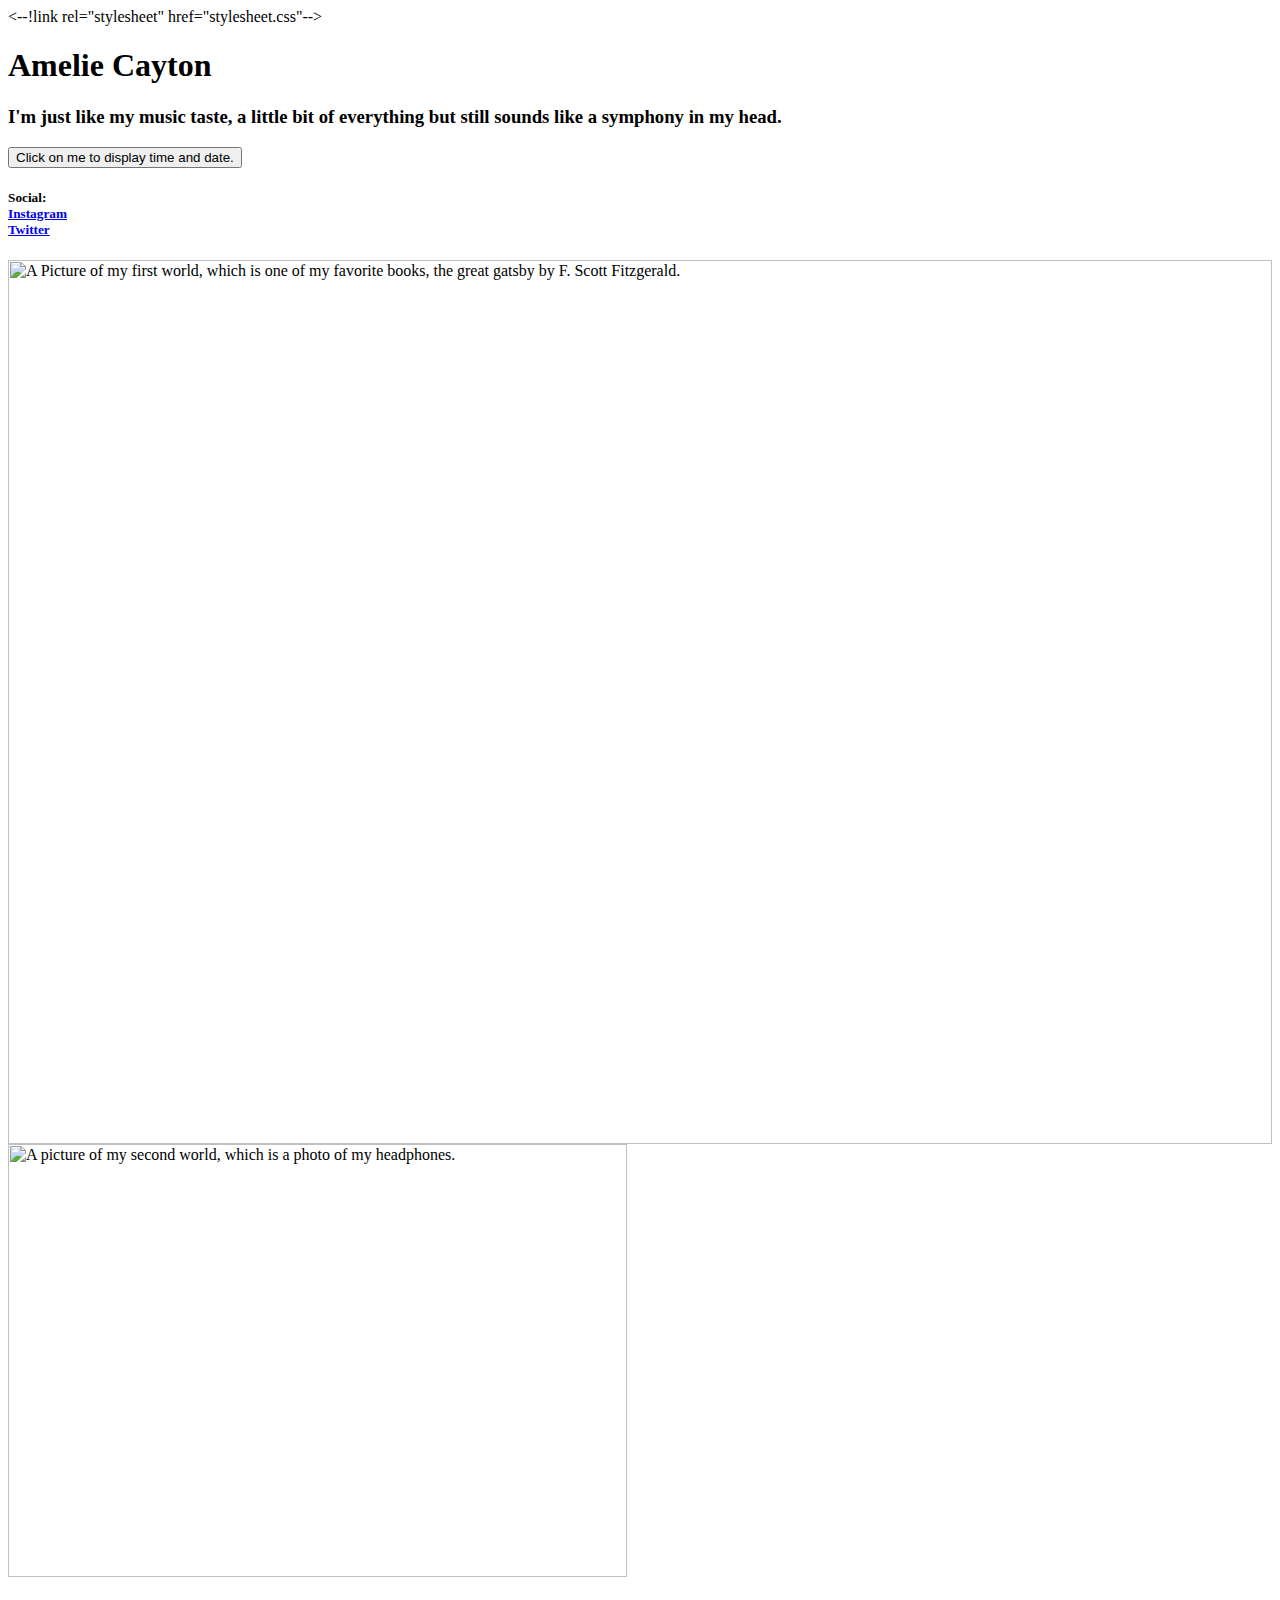
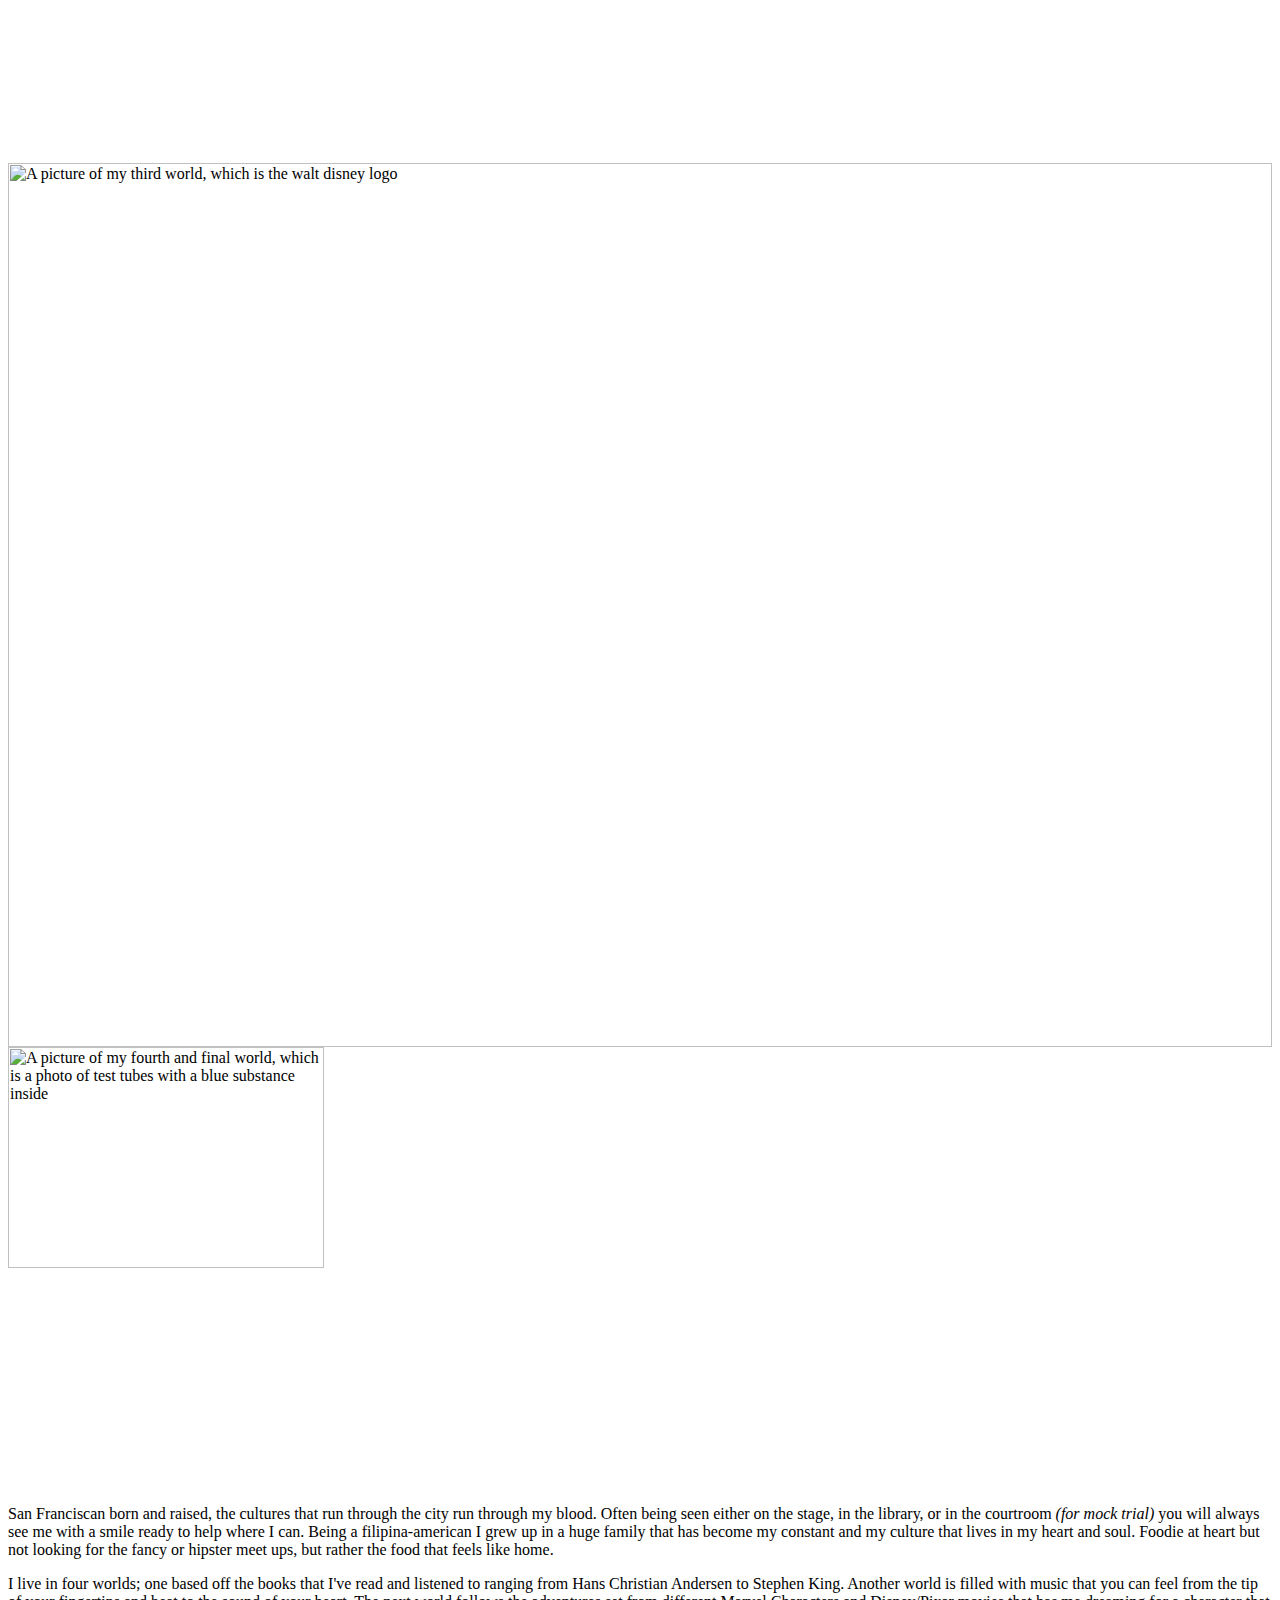
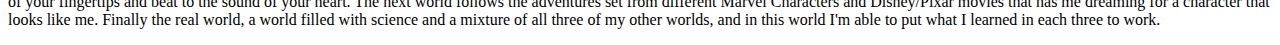
==== portolio.html @ a89dc085 "Update portolio.html" ====
<--!link rel="stylesheet" href="stylesheet.css"-->
<!DOCTYPE html>
<html>

<script src = "javasheet.js"></script>
	<head>
		<h1> Amelie Cayton </h1>
		<h3> I'm just like my music taste, a little bit of everything but still sounds like a symphony in my head. </h3>
		<button type="button"
		onclick="clickbutton()">
		Click on me to display time and date. </button>
			<p id="demo"></p>
		<h5>
			<div> Social:</div>
			<div> <a href="https://www.instagram.com/flowerinbubs/" > Instagram </a> </div>
			<div> <a href="https://twitter.com/MARVELMIMII" > Twitter </a> </div>
		</h5>
	</head>
	<body>
<div class="row">
	<div class="column">
	   <img alt="A Picture of my first world, which is one of my favorite books, the great gatsby by F. Scott Fitzgerald. "
		 			src="https://s13.favim.com/610/160125/grunge-aesthetic-tumblr-random-Favim.com-3927423.jpg" alt="World 1" style="width:100%">
 	</div>
	<div class="column">
	   <img alt="A picture of my second world, which is a photo of my headphones. "
		 			src="https://data.whicdn.com/images/235432321/large.jpg" alt="World 2" style="width:70%">
	</div>
	<div class="column">
	   <img alt="A picture of my third world, which is the walt disney logo"
		 			src="https://s13.favim.com/orig/160309/aesthetic-alternative-black-dark-Favim.com-4065378.jpg" alt="World 3" style="width:100%">
	</div>
	<div class="column">
	   <img alt="A picture of my fourth and final world, which is a photo of test tubes with a blue substance inside"
		 			src="https://i.pinimg.com/originals/ad/61/7e/ad617e7d7074760fb49e488e53b67a98.jpg" alt="World 4" style="width:50%">
	</div>
</div>
<div>
	<p>
	San Franciscan born and raised, the cultures that run through the city run through my blood.
	Often being seen either on the stage, in the library, or in the courtroom <em> (for mock trial) </em>  you will always see me with a smile ready to help where I can.
	Being a filipina-american I grew up in a huge family that has become my constant and my culture that lives in my heart and soul.
	Foodie at heart but not looking for the fancy or hipster meet ups, but rather the food that feels like home.
	</p>
</div>
<div>
	<p>
	 I live in four worlds; one based off the books that I've read and listened to ranging from Hans Christian Andersen to Stephen King.
	 Another world is filled with music that you can feel from the tip of your fingertips and beat to the sound of your heart.
	 The next world follows the adventures set from different Marvel Characters and Disney/Pixar movies that has me dreaming for a character that looks like me.
	 Finally the real world, a world filled with science and a mixture of all three of my other worlds, and in this world I'm able to put what I learned in each three to work.

	</p>
</div>





	</body>
</html>
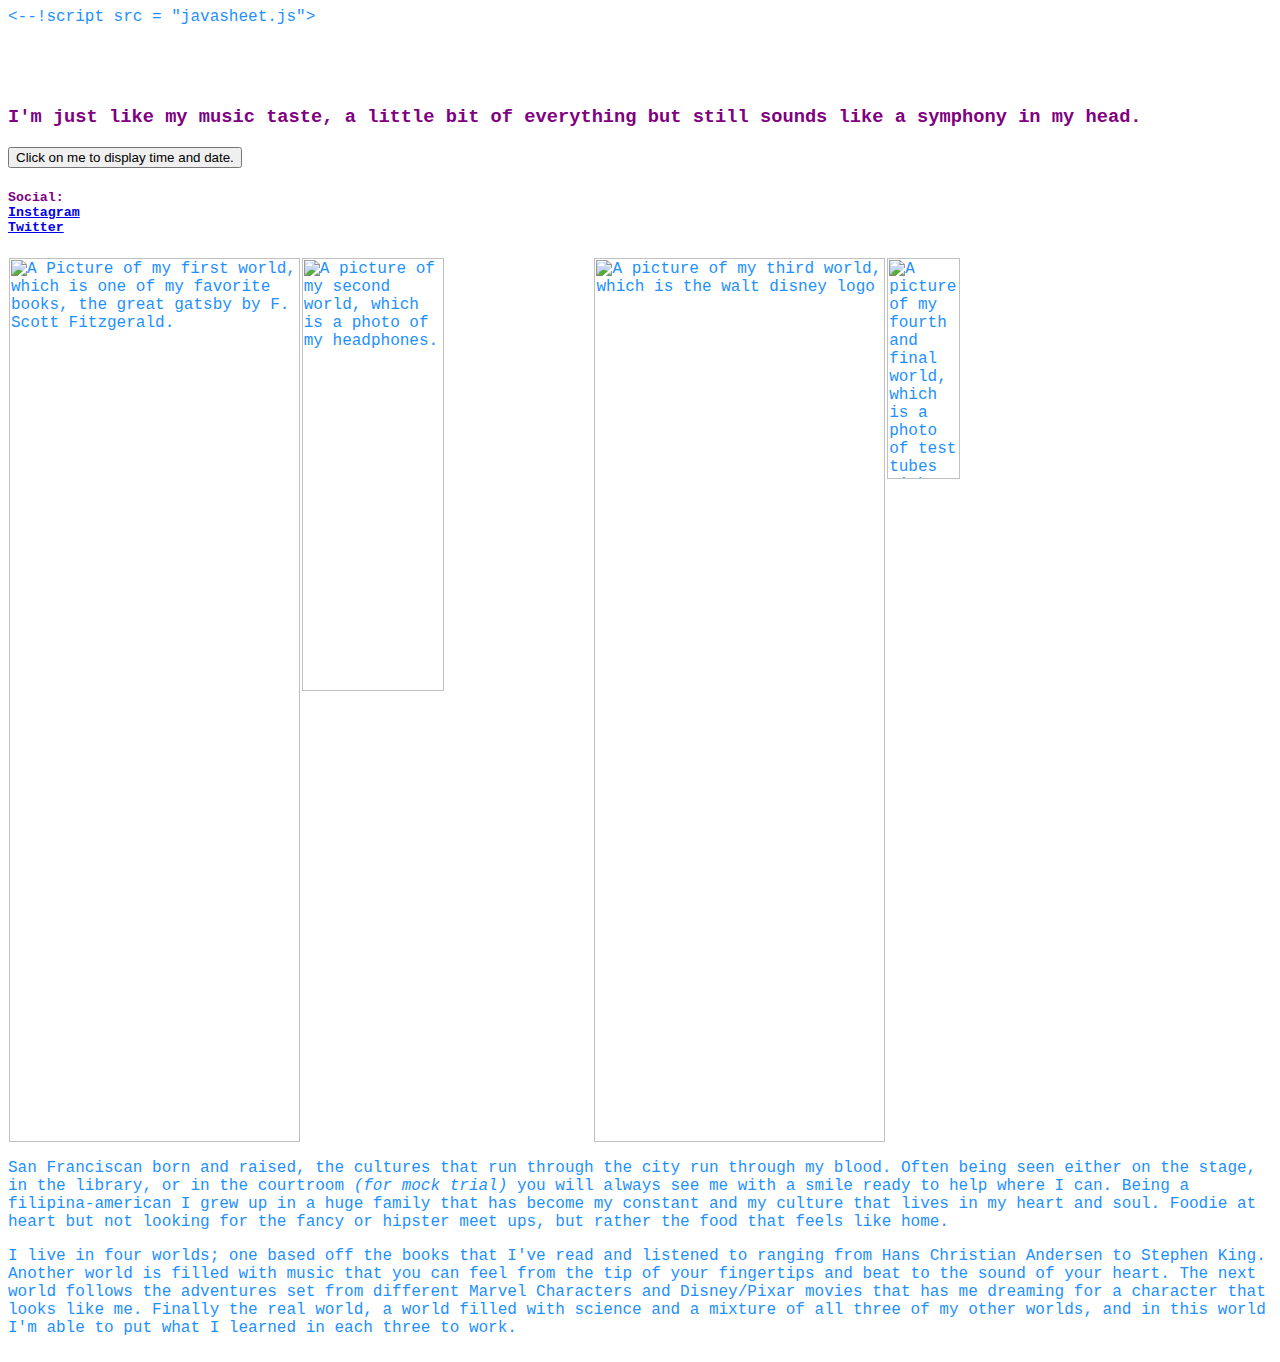
==== commit 5e9e4231: "Update portolio.html" ====
--- a/portolio.html
+++ b/portolio.html
@@ -1,8 +1,8 @@
-<--!link rel="stylesheet" href="stylesheet.css"-->
+<link rel="stylesheet" href="stylesheet.css">
 <!DOCTYPE html>
 <html>
 
-<script src = "javasheet.js"></script>
+<--!script src = "javasheet.js"></script-->
 	<head>
 		<h1> Amelie Cayton </h1>
 		<h3> I'm just like my music taste, a little bit of everything but still sounds like a symphony in my head. </h3>
--- a/stylesheet.css
+++ b/stylesheet.css
@@ -0,0 +1,37 @@
+h1 {
+  color:white;
+  font-family: "Lucida Sans Unicode", "Lucida Grande", sans-serif;
+
+}
+
+h3 {
+  color:purple;
+}
+
+h5 {
+  color:purple;
+}
+
+body {
+  font-family:"Lucida Console", Monaco, monospace;
+  color: dodgerblue;
+
+}
+
+body {
+  background-image: url("http://www.handballtunisie.org/upload/2018/01/06/refreshing-aesthetic-pics-provocative-planet-pics-please-tumblr-com-moon-aesthetics-stars-aesthetic-pics-l-42c8ad1eb3e043f4.jpg");
+}
+
+/* Three image containers (use 25% for four, and 50% for two, etc) */
+.column {
+  float: left;
+  width: 23%;
+  padding: 1px;
+}
+
+/* Clear floats after image containers */
+.row::after {
+  content: "";
+  clear: both;
+  display: table;
+}
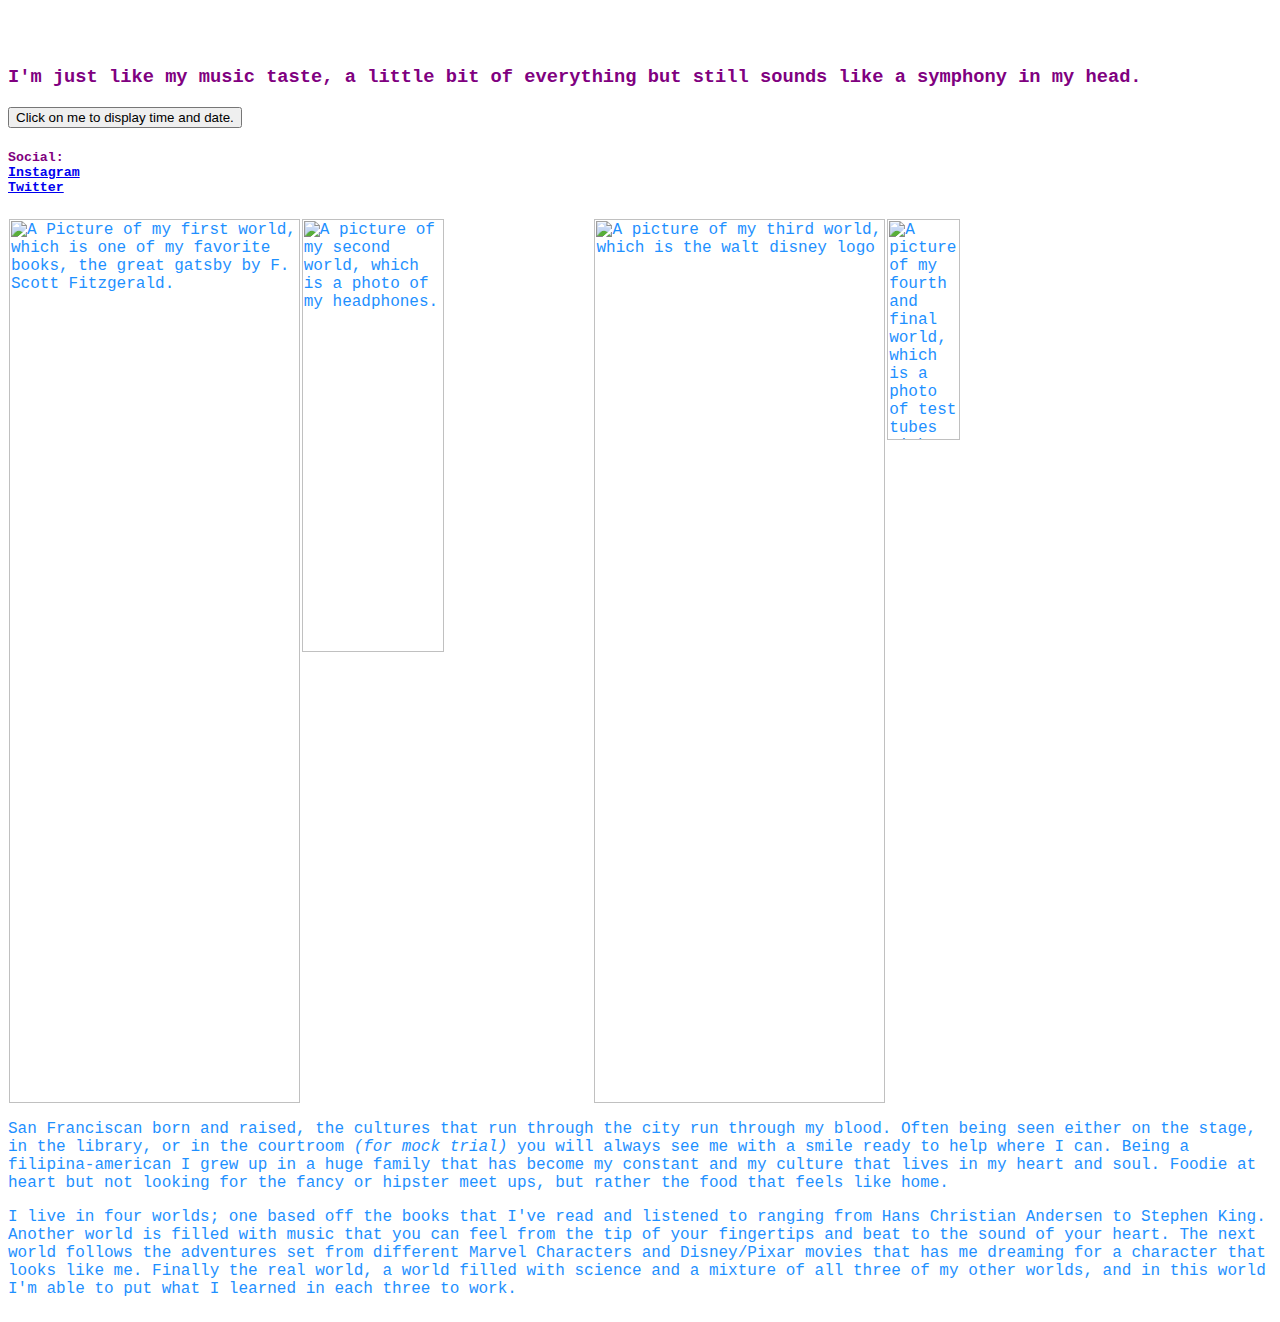
==== commit 8fdfd692: "Update portolio.html" ====
--- a/portolio.html
+++ b/portolio.html
@@ -2,7 +2,7 @@
 <!DOCTYPE html>
 <html>
 
-<--!script src = "javasheet.js"></script-->
+<script src = "javasheet.js"></script>
 	<head>
 		<h1> Amelie Cayton </h1>
 		<h3> I'm just like my music taste, a little bit of everything but still sounds like a symphony in my head. </h3>
